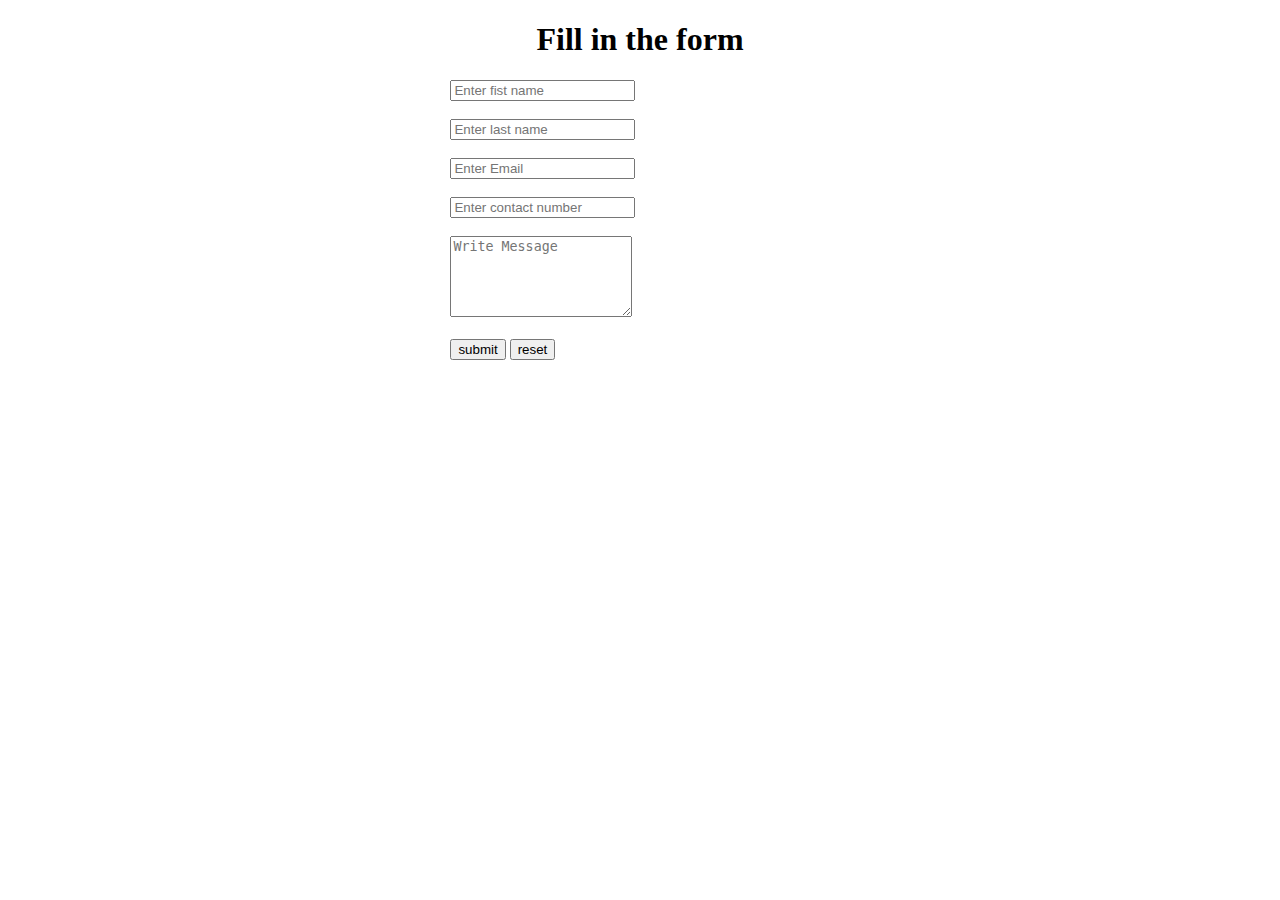
==== index.html @ ffc6f05b "f" ====
<!DOCTYPE html>
<html lang="en">
<head>
    <meta charset="UTF-8">
    <meta http-equiv="X-UA-Compatible" content="IE=edge">
    <meta name="viewport" content="width=device-width, initial-scale=1.0">
    <title>Document</title>
    <link rel="stylesheet" href="style.css">
</head>
    <h1 class="h1"><strong>Fill in the form</strong></h1>
    <style>
        div {
            border:1px solid chocolate;
            padding-top: 30px;
            padding-left: 15px;
            padding-bottom: 30px;
            padding-right: 15px;
        }
    </style>
<form>

    <body>
                <input type="text" id="First name" name="first name" placeholder="Enter fist name"><br><br>
                <input type="text" id="last name" name="last name" placeholder="Enter last name"><br><br>
                <input type="text" id="Email" name="Email Address" placeholder="Enter Email"><br><br>
                <input type="numcber" id="contact number" name="contact number" placeholder="Enter contact number"><br><br>
                <textarea rows="5" id=Message name="Message" placeholder="Write Message"></textarea><br><br>
                <input type="submit" value="submit">
                <input type="reset" value="reset">

                
</body>
</html>
---- style.css ----
form{
    margin-left: 35%;
    margin-right: 35%;

}
/* Navigation bar */
h1{
    text-align: center;
}
ul{
    list-style-type: none;
    margin: 0px;
    padding: 0px;
    overflow: auto;
    background-color: rgb(20, 41, 41);
}
li {
    float: left;
}
li a {
    display:block;
    color: wheat;
    text-align: center;
    padding: 14px 18px;
    text-decoration:none ;
}
body {
    background-image: url("https://picsum.photos/1920");
}
img {
    border-radius: 10px;
}
h3 {
    text-align:center;
}
h2 {
    *text-align: center;
}
img {
    border-radius: 5px;
}
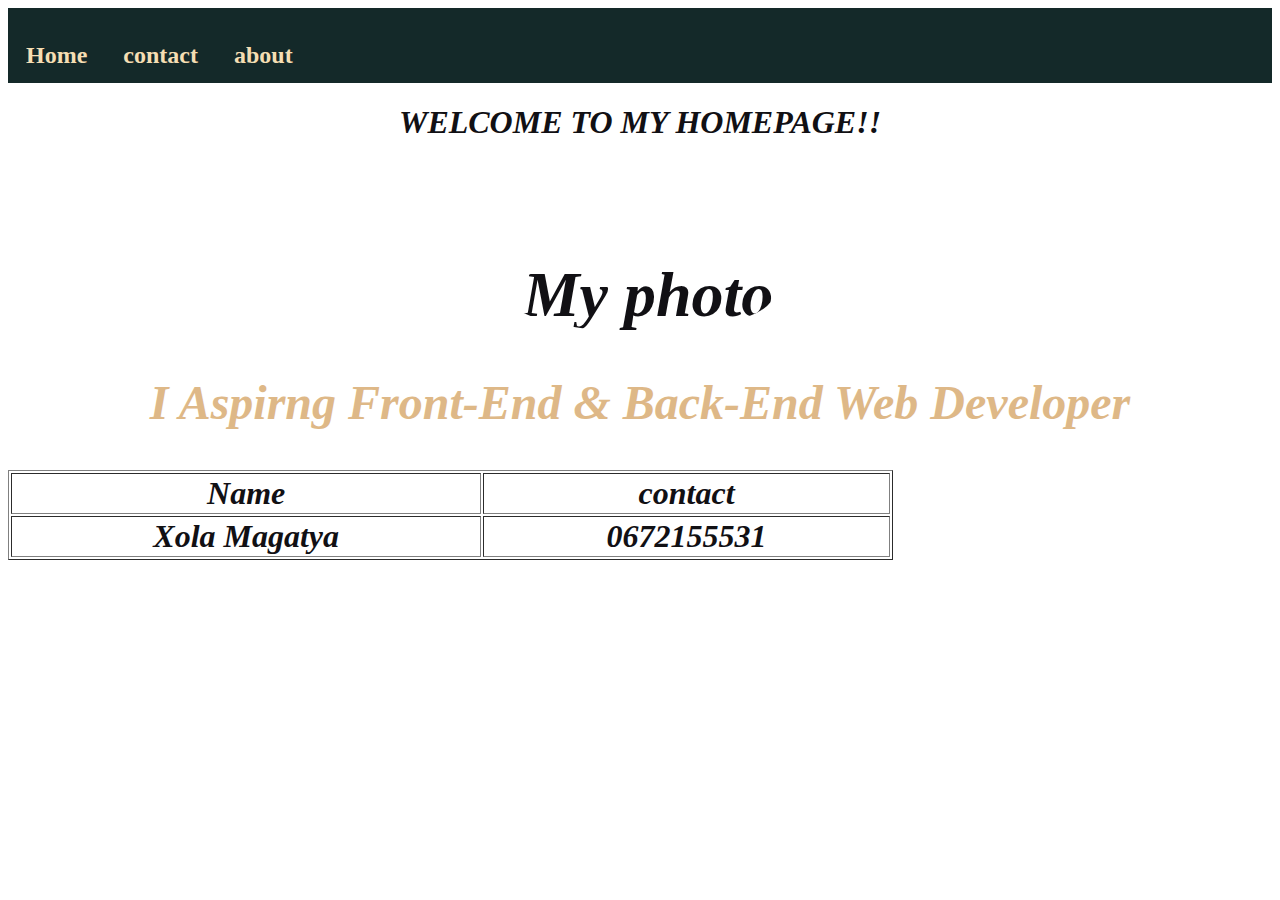
==== commit 8ab2f67a: "second commit" ====
--- a/index.html
+++ b/index.html
@@ -6,28 +6,59 @@
     <meta name="viewport" content="width=device-width, initial-scale=1.0">
     <title>Document</title>
     <link rel="stylesheet" href="style.css">
+    <link rel="stylesheet" href="https://cdnjs.cloudflare.com/ajax/libs/font-awesome/4.7.0/css/font-awesome.min.css">
 </head>
-    <h1 class="h1"><strong>Fill in the form</strong></h1>
-    <style>
-        div {
-            border:1px solid chocolate;
-            padding-top: 30px;
-            padding-left: 15px;
-            padding-bottom: 30px;
-            padding-right: 15px;
-        }
-    </style>
-<form>
+<style>
+    div {
+        border:1px solid chocolate;
+        padding-top: 30px;
+        padding-left: 15px;
+        padding-bottom: 30px;
+        padding-right: 15px;
+    }
+</style>
 
-    <body>
-                <input type="text" id="First name" name="first name" placeholder="Enter fist name"><br><br>
-                <input type="text" id="last name" name="last name" placeholder="Enter last name"><br><br>
-                <input type="text" id="Email" name="Email Address" placeholder="Enter Email"><br><br>
-                <input type="numcber" id="contact number" name="contact number" placeholder="Enter contact number"><br><br>
-                <textarea rows="5" id=Message name="Message" placeholder="Write Message"></textarea><br><br>
-                <input type="submit" value="submit">
-                <input type="reset" value="reset">
+<style>ul{
+    color:black;
+}
 
-                
+    a:hover{
+        color: antiquewhite;
+    }
+    li{
+        display: inline;
+    }
+</style>
+
+</style>
+<body>
+
+   <nav>
+       <ul>
+       <h2><li><a href="#">Home</a></li><h2>
+       <h2><li><a href="contact.html">contact</a></li><h2>
+          <h2><li><a href="about.html">about</a></li><h2>
+
+
+
+   </ul>
+</nav>
+
+<h1 style="color: rgb(17, 16, 20);font-weight: bolder;font-display: ;font-style: italic;font-stretch: wider;"><strong>WELCOME TO MY HOMEPAGE!!<h1><br>
+   
+<img src="https://scontent-cpt1-1.xx.fbcdn.net/v/t1.6435-9/232788566_2078658002273450_5378882244509750852_n.jpg?_nc_cat=108&ccb=1-5&_nc_sid=19026a&_nc_ohc=PSF9uEz7UOkAX-0LKAF&_nc_ht=scontent-cpt1-1.xx&oh=31334e5535501c9c9785e2d56538aa07&oe=6180723B" alt="My photo" border-radius= 50%; width="500" height="500" class="img">
+
+<h2 style="color: burlywood;font-weight: bolder;font-style: italic;font-stretch: wider;">I Aspirng Front-End & Back-End Web Developer</h2>
+<table border="1" width="70%">
+    <tr>
+        <th>Name</th>
+        <th>contact</th>
+        </tr>
+        <tr>
+            <td>Xola Magatya</td>
+            <td>0672155531</td>
+    </tr>
+</table>
+</style>
 </body>
 </html>--- a/style.css
+++ b/style.css
@@ -38,4 +38,10 @@
 }
 img {
     border-radius: 5px;
-}+}
+img {
+    border: ;
+}
+img {clip-path: circle(100%);border-radius: 50%;background-origin: border-box;
+
+}
